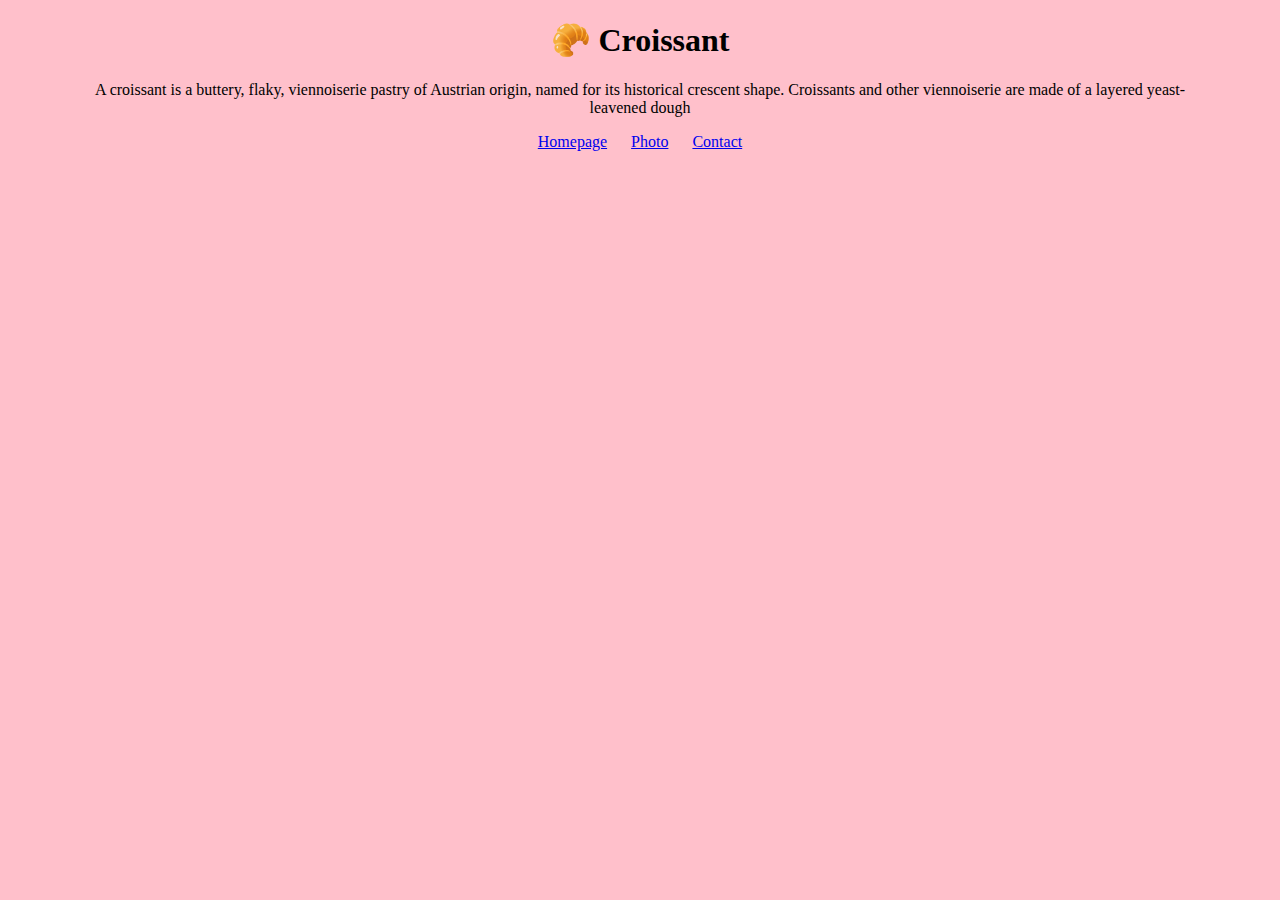
==== index.html @ 5a789a63 "Created 3 pages and css" ====
<!DOCTYPE html>
<html lang="en">
  <head>
    <meta charset="UTF-8" />
    <meta http-equiv="X-UA-Compatible" content="IE=edge" />
    <meta name="viewport" content="width=device-width, initial-scale=1.0" />
    <link rel="stylesheet" href="src/style.css" />
    <title>Croissant</title>
  </head>
  <body>
    <div class="container">
      <h1>🥐 Croissant</h1>
      <p>
        A croissant is a buttery, flaky, viennoiserie pastry of Austrian origin,
        named for its historical crescent shape. Croissants and other
        viennoiserie are made of a layered yeast-leavened dough
      </p>
      <div class="links">
        <a href="index.html">Homepage</a>
        <a href="photo.html">Photo</a>
        <a href="contact.html">Contact</a>
      </div>
    </div>
  </body>
</html>
---- src/style.css ----
body {
    background: pink;
}

h1 {
    text-align: center;
}

p {
    text-align: center;
}

.container {
    max-width: 90%;
    margin: 0 auto;
}

.links {
    text-align: center;
}

.links a {
    margin: 10px;
}

.croissant-img {
    max-width: 100%;
    display: block;
    margin: 30px auto;
    border-radius: 10px;
}
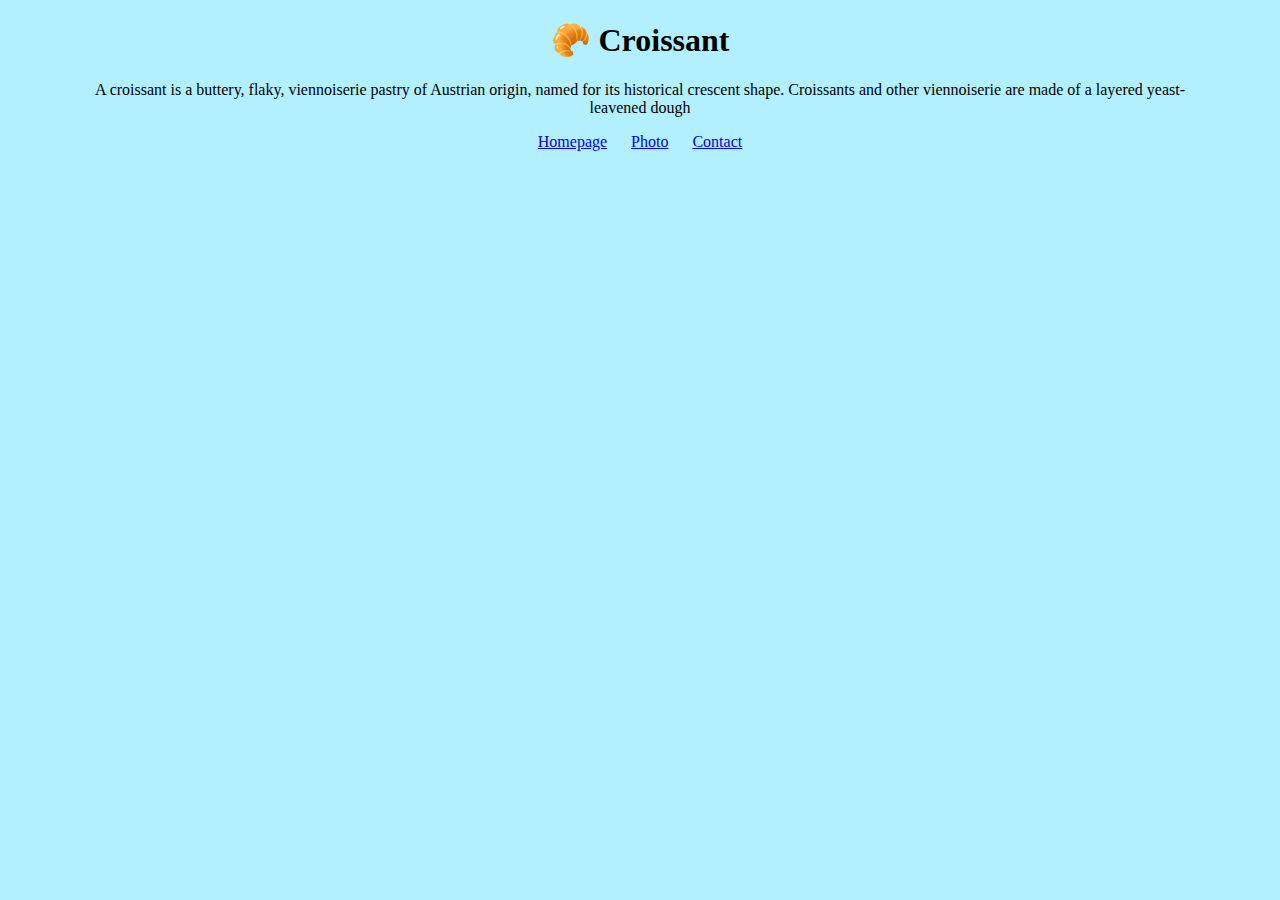
==== commit fe3a8d1c: "Added titles and description" ====
--- a/index.html
+++ b/index.html
@@ -4,8 +4,12 @@
     <meta charset="UTF-8" />
     <meta http-equiv="X-UA-Compatible" content="IE=edge" />
     <meta name="viewport" content="width=device-width, initial-scale=1.0" />
+    <meta
+      name="description"
+      content="The best croissants in Europe - Croissant.com"
+    />
     <link rel="stylesheet" href="src/style.css" />
-    <title>Croissant</title>
+    <title>Tasty Croissants - Croissant.com</title>
   </head>
   <body>
     <div class="container">
@@ -16,9 +20,9 @@
         viennoiserie are made of a layered yeast-leavened dough
       </p>
       <div class="links">
-        <a href="index.html">Homepage</a>
-        <a href="photo.html">Photo</a>
-        <a href="contact.html">Contact</a>
+        <a href="/" title="Home">Homepage</a>
+        <a href="photo.html" title="Croissant picture">Photo</a>
+        <a href="contact.html" title="Contact Croissant.com">Contact</a>
       </div>
     </div>
   </body>
--- a/src/style.css
+++ b/src/style.css
@@ -1,5 +1,5 @@
 body {
-    background: pink;
+    background: rgb(178, 240, 255);
 }
 
 h1 {
